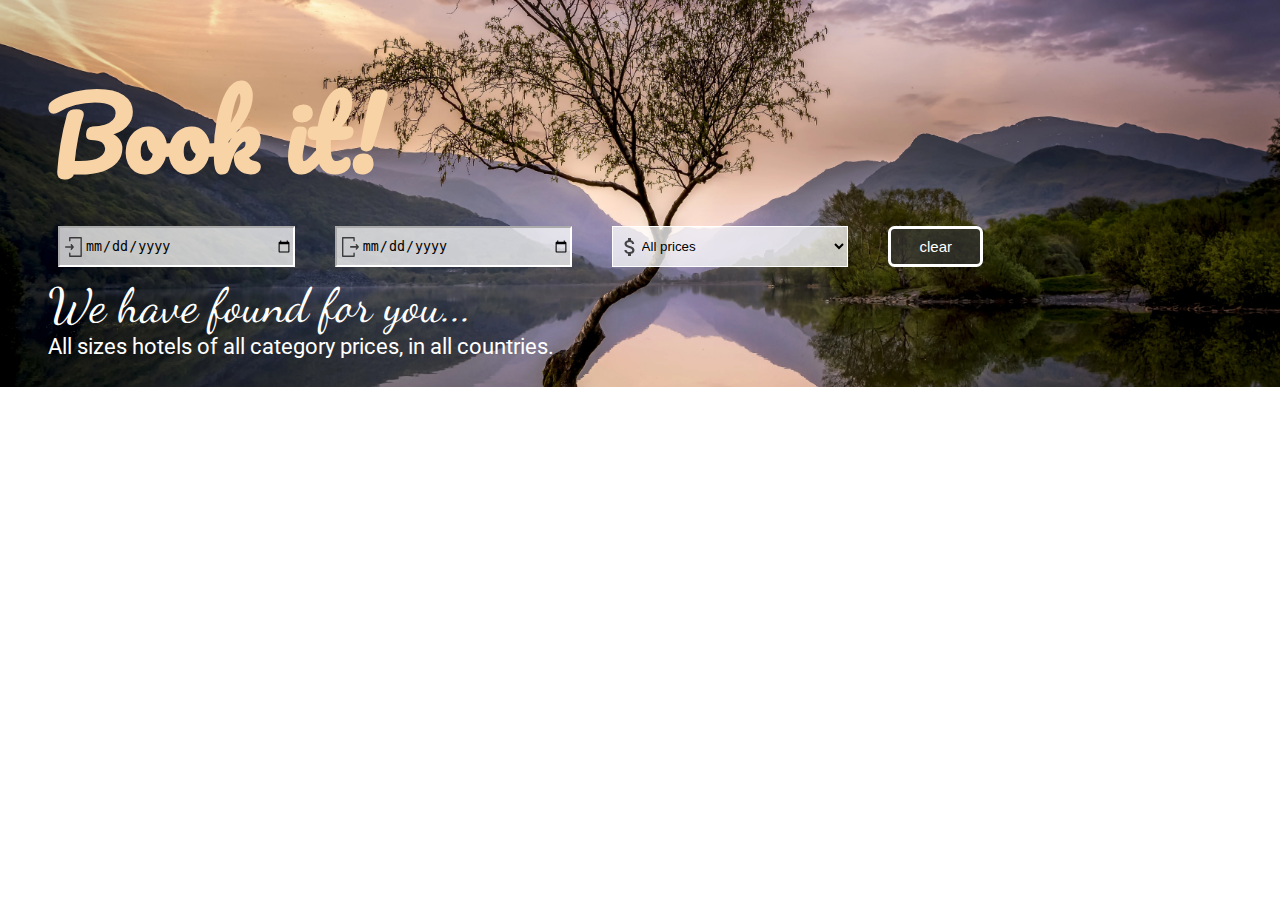
==== hotels.html @ d456bf81 "Header1" ====
<!DOCTYPE html>
<html lang="en">
<head>
    <meta charset="UTF-8">
    <meta name="viewport" content="width=device-width, initial-scale=1.0">
    <link rel="stylesheet" href="hotels.css">
    <script src="./hotels.js"></script>
    <title>Book It!</title>
</head>
<body>
    <header class="Header">
        <h1 class="Title">Book it!</h1>
        <div class="Filter__Container">
                <form class="form" action="">
                    <input class="Filter__DateFromFilter-Icon" name="date-from" id="date-from" min="NaN-NaN-NaN" max="" type="date" value="">
                    <input class="Filter__DateToFilter-Icon" name="date-to" id="date-to" type="date" min="" value="">
                    <select class="Filter__PricesFilter-Icon" name="filter-prices" id="filter-prices">
                        <option value="all">All prices</option>
                        <option value="price1">$</option>
                        <option value="price2">$$</option>
                        <option value="price3">$$$</option>
                        <option value="price4">$$$$</option>
                    </select>
                    </select>
                    <input class="input" type="reset" value="clear">
                </form>
        </div>
        <div class="FoundMessage__Container">
            <p class="FoundMessage__Title">We have found for you...</p>
            <p class="FoundMessage__Content">All sizes hotels of all category prices,  in all countries.</p>
        </div>
    </header>
    <main>
    </main>
    <footer>
    </footer>
</body>
</html>
---- hotels.css ----
@import url('https://fonts.googleapis.com/css2?family=Pacifico&display=swap');
@import url('https://fonts.googleapis.com/css2?family=Dancing+Script&family=Pacifico&family=Roboto&display=swap');
@import url('https://fonts.googleapis.com/css2?family=Dancing+Script&family=Pacifico&display=swap');
*{
    margin: 0;
    padding: 0;
}
.Header{
    background-image:url("recursos/arbol-solitario.webp") ;
    background-repeat: no-repeat;
    background-size: cover;
    background-position: center;
    margin: 0px;
    padding: 48px 48px 28px 48px;
}
.Title{
    font-family: 'Pacifico', cursive;
    font-size: 96px;
    color: #f8d3a6;
}
.Filter__Container{
    display: flex;
    background-color: transparent;
    width: 100%;
    padding: 10px;
}
.form{
    display: grid;
    grid-template-columns: 20% 20% 20% 8%;
    column-gap: 40px;
    width: 100%;
}
@keyframes vibrate {
    0% { transform: translateY(0); }
    25% { transform: translateY(-2px); }
    50% { transform: translateY(2px); }
    75% { transform: translateY(-2px); }
    100% { transform: translateY(2px); }
}
.input{
    padding: 9px ;
    font-size: 15px;
    border-radius: 6.5px;
    cursor: pointer;
    transition: transform 0.1s ease;
    background: #333333b4;
    border-color: #fff;
    color: #fff;
    border: 3px solid;
}
.input:active{
    animation: vibrate 0.1s ease-in-out;
}

.FoundMessage__Title{
    font-family: 'Dancing Script', cursive;
    font-size: 48px;
    color: #fff;
}
.FoundMessage__Content{
    font-family: 'Roboto', sans-serif;
    font-size: 22px;
    color: #fff;
}
.Filter__DateFromFilter-Icon{
    padding-left: 25px;
    background-repeat: no-repeat;
    background-color: rgba(255,255,255,0.75);
    background-image: url("data:image/svg+xml,<svg fill-opacity='0.7' width='17' height='20' viewBox='0 0 17 20' fill='none' xmlns='http://www.w3.org/2000/svg'> <path d='M5.81286 11.5469C5.53948 11.852 5.53948 12.3467 5.81286 12.6518C6.08625 12.9569 6.52945 12.9568 6.8028 12.6517L8.6837 10.5525C8.95915 10.2451 8.95358 9.74889 8.6837 9.44768L6.80277 7.34845C6.52942 7.04333 6.08621 7.04337 5.81283 7.34845C5.53944 7.65353 5.53944 8.14822 5.81283 8.45334L6.49876 9.21885L0.699999 9.21881C0.313425 9.21881 0 9.56858 0 10.0001C0 10.4315 0.31339 10.7813 0.699999 10.7813L6.49879 10.7814L5.81286 11.5469Z' fill='black'/> <path d='M16.1698 0H4.75981C4.3732 0 4.05981 0.349766 4.05981 0.78125V3.75C4.05981 4.18148 4.3732 4.53125 4.75981 4.53125C5.14642 4.53125 5.45981 4.18148 5.45981 3.75V1.5625H15.4698V18.4375H5.45981V16.25C5.45981 15.8185 5.14642 15.4688 4.75981 15.4688C4.3732 15.4688 4.05981 15.8185 4.05981 16.25V19.2188C4.05981 19.6502 4.3732 20 4.75981 20H16.1698C16.5564 20 16.8698 19.6502 16.8698 19.2188V0.78125C16.8698 0.349766 16.5564 0 16.1698 0Z' fill='black'/> </svg>");
    border-color: #fff;
    background-position-x: 0.312rem;
    background-position-y: center;
}
.Filter__DateToFilter-Icon{
    background-image: url("data:image/svg+xml,<svg fill-opacity='0.7' width='17' height='20' viewBox='0 0 17 20' fill='none' xmlns='http://www.w3.org/2000/svg'> <path d='M13.801 11.4266C13.5281 11.7316 13.5281 12.2262 13.801 12.5312C14.0738 12.8363 14.5161 12.8362 14.7889 12.5312L16.6659 10.4323C16.9408 10.125 16.9352 9.62882 16.6659 9.32766L14.7888 7.22879C14.516 6.92372 14.0737 6.92376 13.8009 7.22879C13.5281 7.53381 13.5281 8.02842 13.8009 8.33349L14.4854 9.09887L8.69857 9.09883C8.31278 9.09883 8 9.44854 8 9.87995C8 10.3114 8.31275 10.6611 8.69857 10.6611L14.4855 10.6611L13.801 11.4266Z' fill='black'/> <path d='M0.69839 20H12.0817C12.4674 20 12.78 19.6502 12.78 19.2188V16.25C12.78 15.8185 12.4674 15.4688 12.0817 15.4688C11.696 15.4688 11.3833 15.8185 11.3833 16.25V18.4375H1.39675L1.39675 1.5625H11.3833V3.75C11.3833 4.18148 11.696 4.53125 12.0817 4.53125C12.4674 4.53125 12.78 4.18148 12.78 3.75V0.78125C12.78 0.349766 12.4674 0 12.0817 0H0.69839C0.312685 0 2.91998e-05 0.349766 2.91998e-05 0.78125L2.91998e-05 19.2188C2.91998e-05 19.6502 0.312685 20 0.69839 20Z' fill='black'/> </svg>");
    padding-left: 25px;
    background-repeat: no-repeat;
    background-color: rgba(255,255,255,0.75);
    border-color: #fff;
    background-position-x: 0.312rem;
    background-position-y: center;
}
.Filter__PricesFilter-Icon{
    background-image: url("data:image/svg+xml,<svg fill-opacity='0.7' width='24' height='24' viewBox='0 0 24 24' fill='none' xmlns='http://www.w3.org/2000/svg'> <path d='M11.8001 10.9C9.53007 10.31 8.80007 9.7 8.80007 8.75C8.80007 7.66 9.81007 6.9 11.5001 6.9C13.2801 6.9 13.9401 7.75 14.0001 9H16.2101C16.1401 7.28 15.0901 5.7 13.0001 5.19V3H10.0001V5.16C8.06007 5.58 6.50007 6.84 6.50007 8.77C6.50007 11.08 8.41007 12.23 11.2001 12.9C13.7001 13.5 14.2001 14.38 14.2001 15.31C14.2001 16 13.7101 17.1 11.5001 17.1C9.44007 17.1 8.63007 16.18 8.52007 15H6.32007C6.44007 17.19 8.08007 18.42 10.0001 18.83V21H13.0001V18.85C14.9501 18.48 16.5001 17.35 16.5001 15.3C16.5001 12.46 14.0701 11.49 11.8001 10.9Z' fill='black'/> </svg>");
    padding-left: 25px;
    background-repeat: no-repeat;
    background-color: rgba(255,255,255,0.75);
    border-color: #fff;
    background-position-x: 0.312rem;
    background-position-y: center;
}
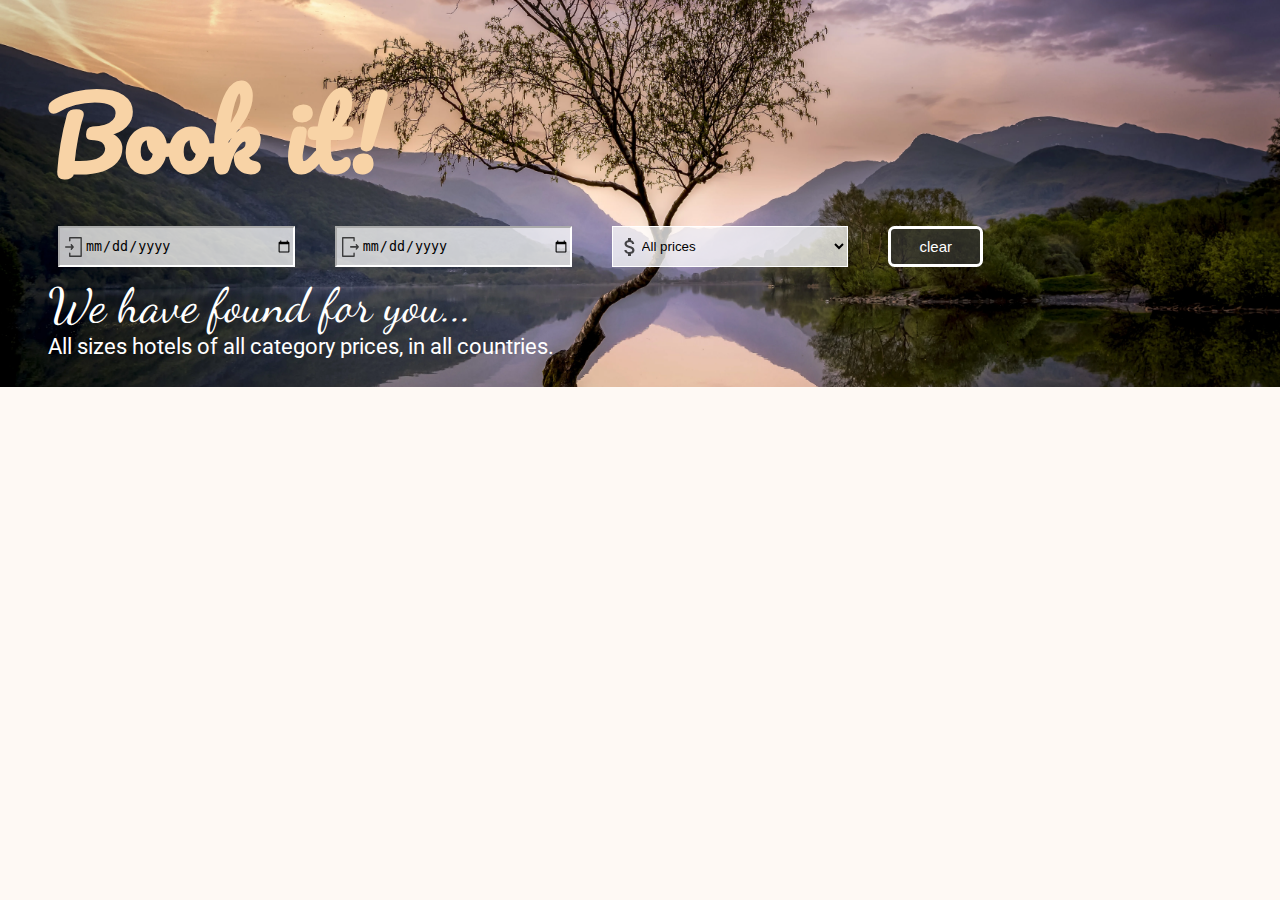
==== commit 09ce7171: "Body" ====
--- a/hotels.html
+++ b/hotels.html
@@ -4,7 +4,6 @@
     <meta charset="UTF-8">
     <meta name="viewport" content="width=device-width, initial-scale=1.0">
     <link rel="stylesheet" href="hotels.css">
-    <script src="./hotels.js"></script>
     <title>Book It!</title>
 </head>
 <body>
@@ -22,7 +21,7 @@
                         <option value="price4">$$$$</option>
                     </select>
                     </select>
-                    <input class="input" type="reset" value="clear">
+                    <input class="input" id="input" type="reset" value="clear">
                 </form>
         </div>
         <div class="FoundMessage__Container">
@@ -31,8 +30,10 @@
         </div>
     </header>
     <main>
+        <div id="container-tarjetas"></div>
     </main>
     <footer>
     </footer>
+    <script type="module" src="./hotels.js"></script>
 </body>
 </html>--- a/hotels.css
+++ b/hotels.css
@@ -88,4 +88,52 @@
     border-color: #fff;
     background-position-x: 0.312rem;
     background-position-y: center;
+}
+body{
+    background-color: #fceedd54;
+}
+#container-tarjetas{
+    display: grid;
+    grid-template-columns: repeat(3, 1fr);
+    grid-gap: 20px;
+    margin-left: 40px;
+    align-items: center;
+}
+.tarjeta{
+    margin-top: 40px;
+}
+img.imgHoteles {
+    max-width: 440px;
+    border-radius: 25px;
+}
+
+.name-hotel{
+    margin-top: 8px;
+    margin-left: 12px;
+}
+.div-1{
+    margin-left: 12px;
+    display: flex;
+    flex-direction: row;
+}
+.div-2{
+    margin-left: 12px;
+    display: flex;
+    flex-direction: row;
+}
+.boton{
+    margin-top: 6px;
+    margin-left: 12px;
+    border-radius: 15px;
+    border: 0px none;
+    padding: 8px 15px;
+    font-size: 12px;
+    background: #333333b4;
+    border-color: #fff;
+    color: #fff;
+}
+:hover.boton{
+    cursor: pointer;
+    background: #33333371;
+    color: black;
 }